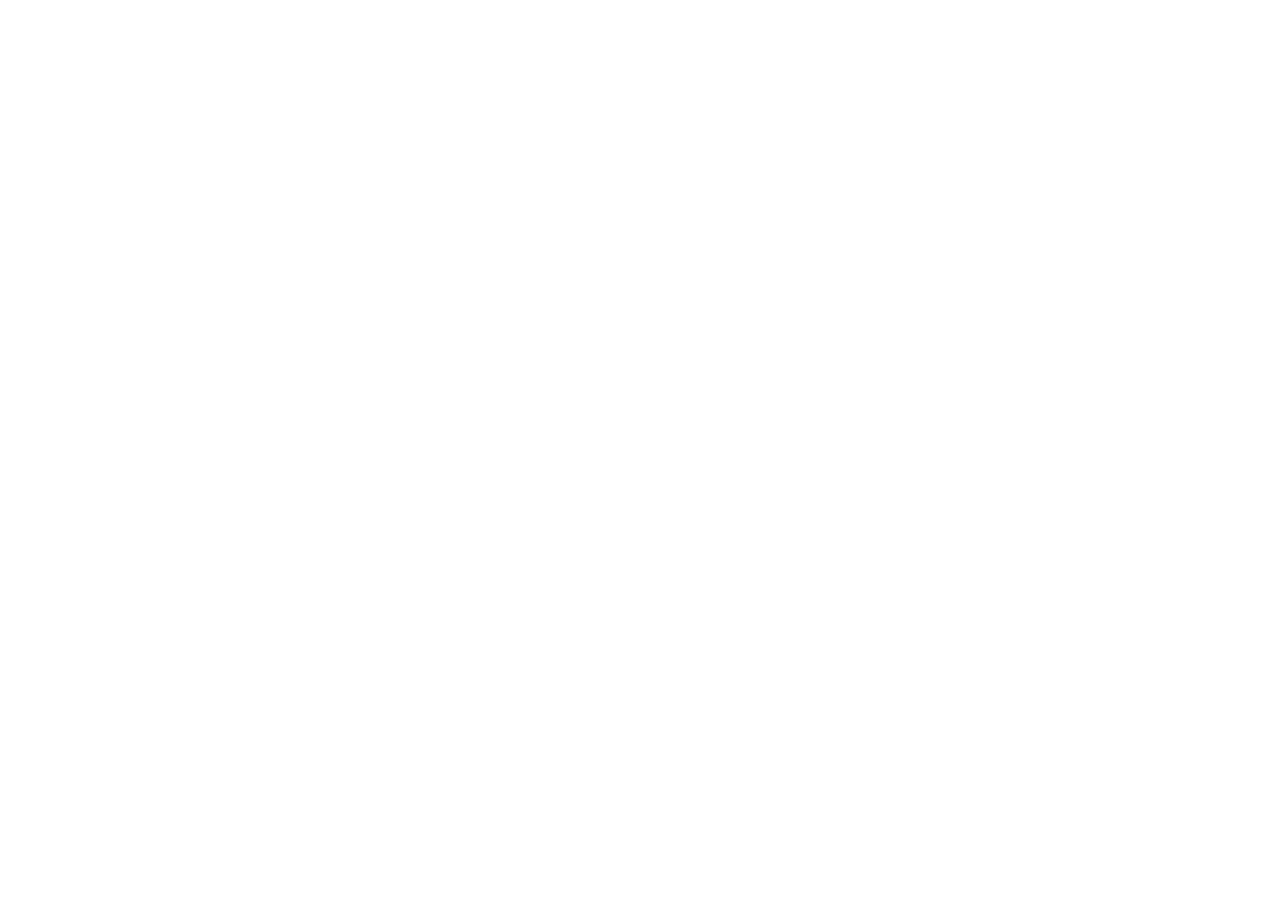
==== index.html @ 932b522c "index file created and copied from base index to index file" ====
<!DOCTYPE html>
<html lang="en">
  <head>
    <meta charset="UTF-8" />
    <meta name="viewport" content="width=device-width, initial-scale=1.0" />
    <title>Document</title>
  </head>
  <body></body>
</html>
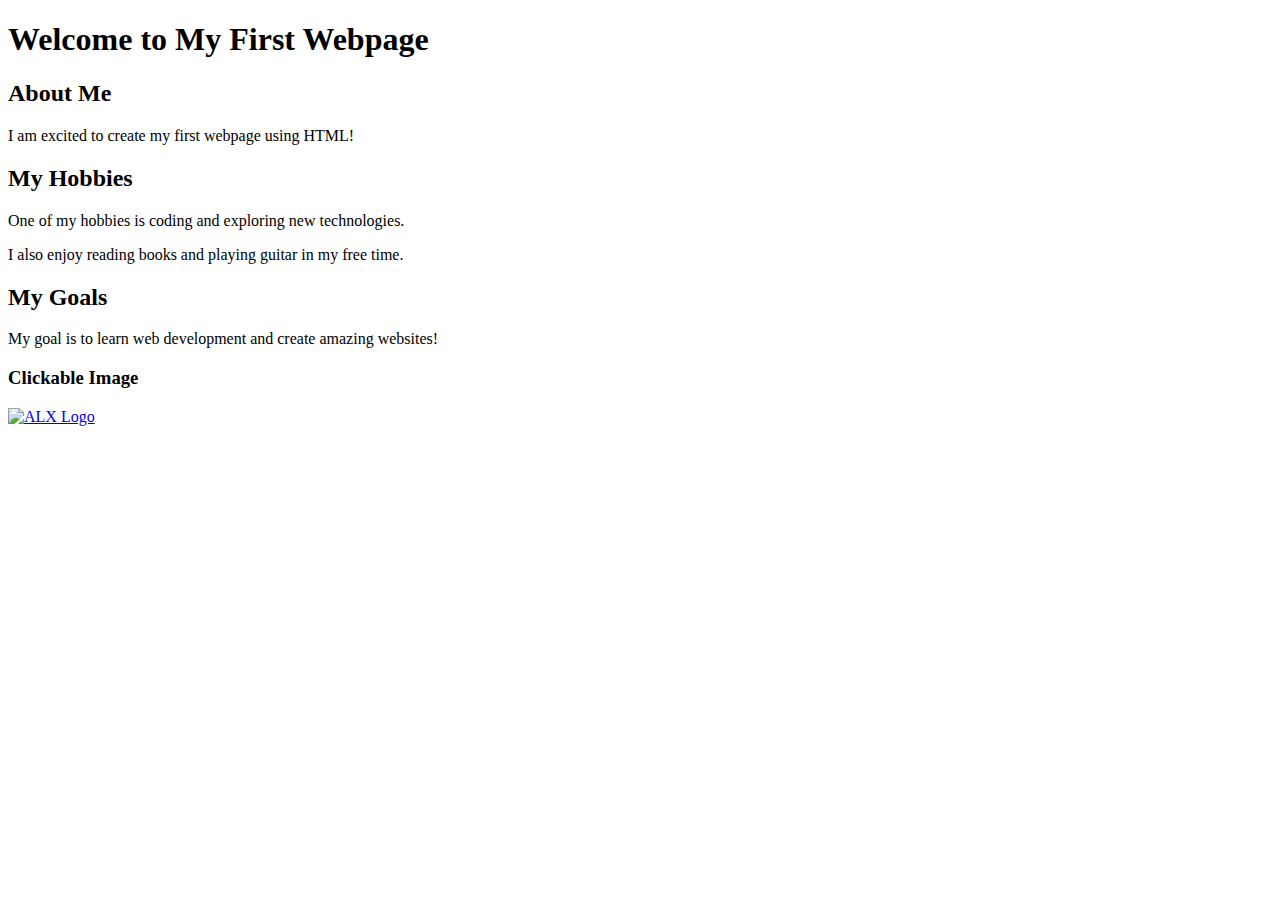
==== commit ef055f51: "added the body of the page" ====
--- a/index.html
+++ b/index.html
@@ -5,5 +5,22 @@
     <meta name="viewport" content="width=device-width, initial-scale=1.0" />
     <title>Document</title>
   </head>
-  <body></body>
+  <body>
+    <h1>Welcome to My First Webpage</h1>
+
+    <h2>About Me</h2>
+    <p>I am excited to create my first webpage using HTML!</p>
+
+    <h2>My Hobbies</h2>
+    <p>One of my hobbies is coding and exploring new technologies.</p>
+    <p>I also enjoy reading books and playing guitar in my free time.</p>
+
+    <h2>My Goals</h2>
+    <p>My goal is to learn web development and create amazing websites!</p>
+
+    <h3>Clickable Image</h3>
+    <a href="https://www.example.com">
+      <img src="https://i.ibb.co/gTDZZT8/ALX-Logo-07.png" alt="ALX Logo" />
+    </a>
+  </body>
 </html>
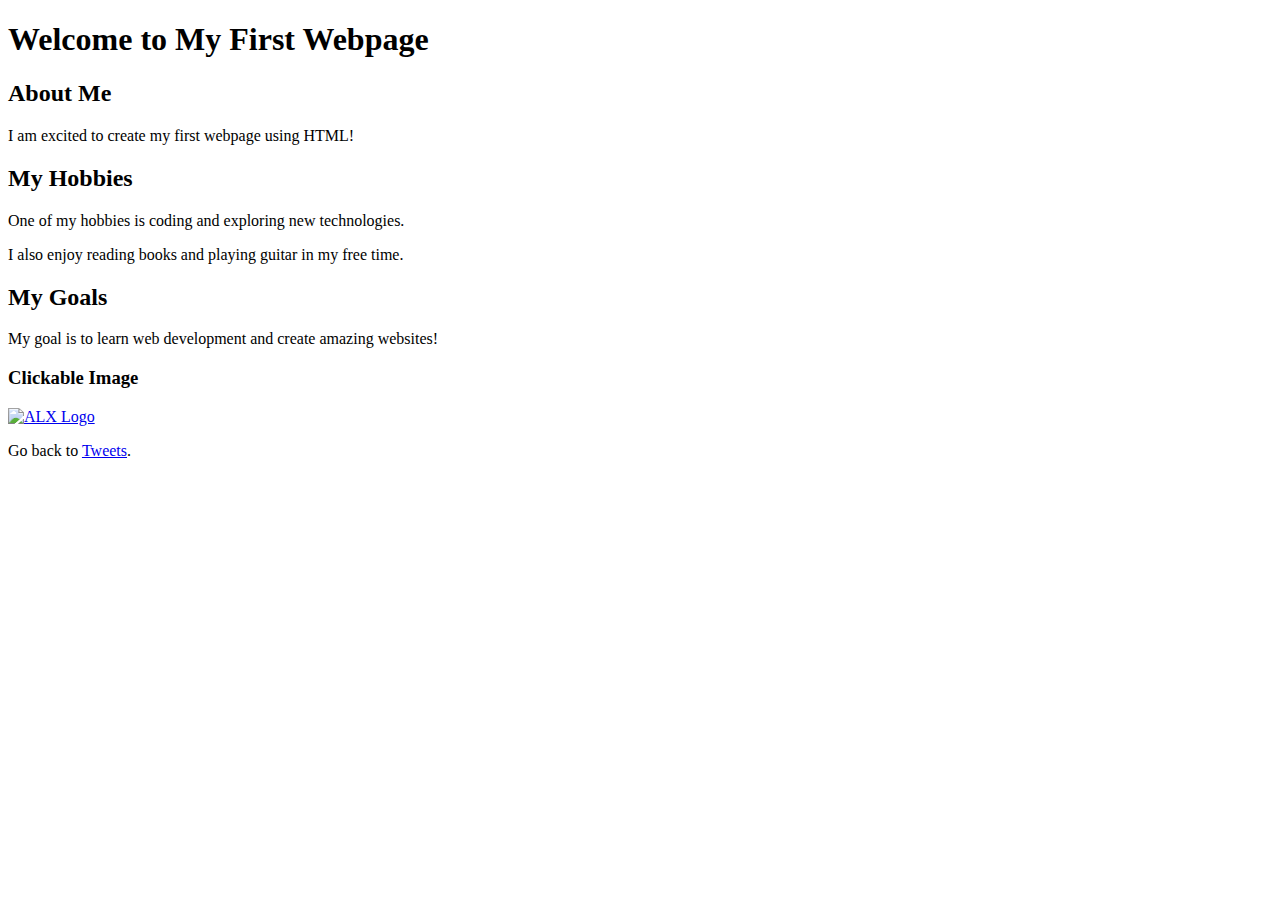
==== commit 636ba606: "updated information" ====
--- a/index.html
+++ b/index.html
@@ -22,5 +22,6 @@
     <a href="https://www.example.com">
       <img src="https://i.ibb.co/gTDZZT8/ALX-Logo-07.png" alt="ALX Logo" />
     </a>
+    <p>Go back to <a href="tweets.html">Tweets</a>.</p>
   </body>
 </html>
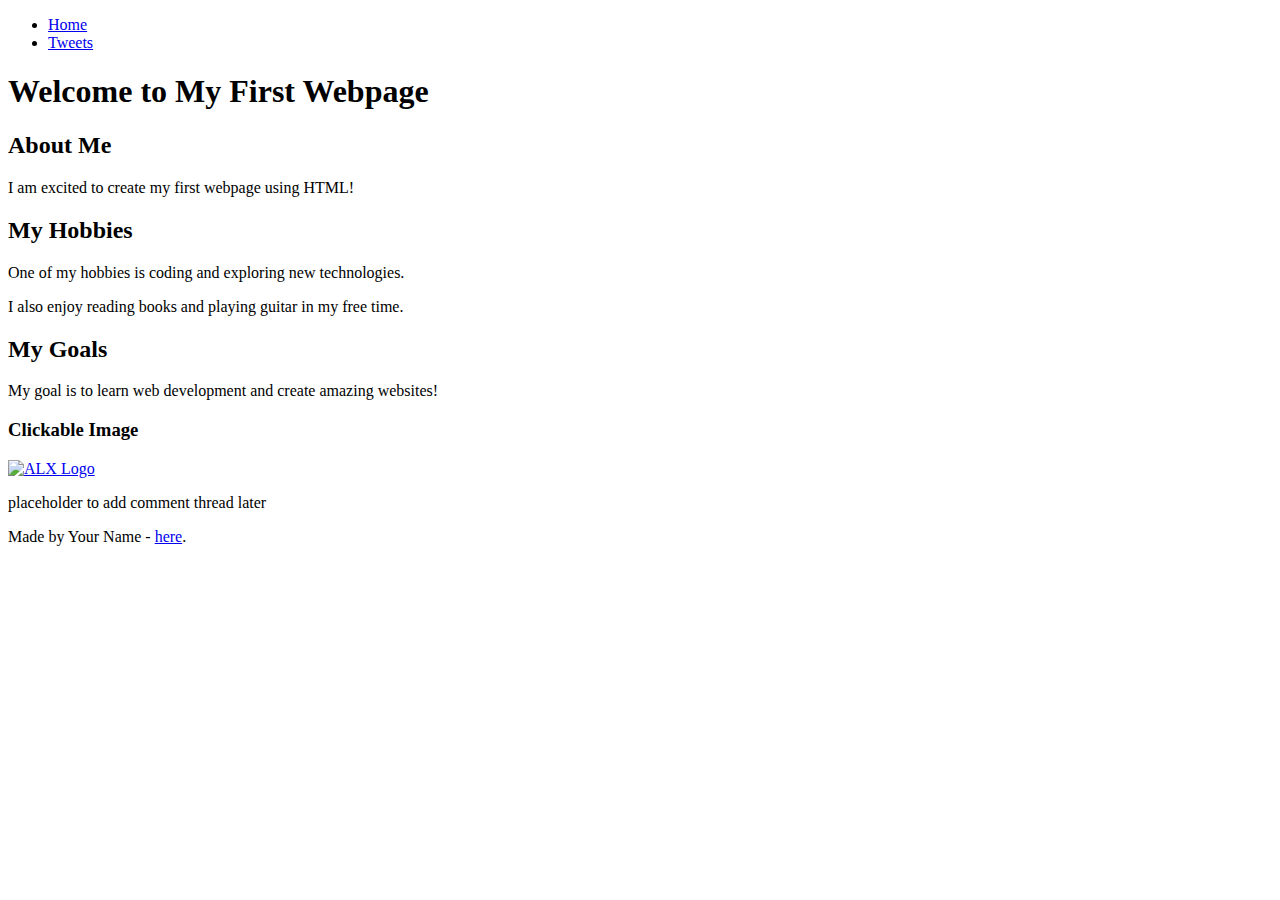
==== commit 168bf71e: "update structure" ====
--- a/index.html
+++ b/index.html
@@ -6,22 +6,43 @@
     <title>Document</title>
   </head>
   <body>
-    <h1>Welcome to My First Webpage</h1>
+    <header>
+      <ul>
+        <li><a href="index.html">Home</a></li>
+        <li><a href="tweets.html">Tweets</a></li>
+      </ul>
+    </header>
 
-    <h2>About Me</h2>
-    <p>I am excited to create my first webpage using HTML!</p>
+    <main>
+      <article>
+        <h1>Welcome to My First Webpage</h1>
 
-    <h2>My Hobbies</h2>
-    <p>One of my hobbies is coding and exploring new technologies.</p>
-    <p>I also enjoy reading books and playing guitar in my free time.</p>
+        <h2>About Me</h2>
+        <p>I am excited to create my first webpage using HTML!</p>
 
-    <h2>My Goals</h2>
-    <p>My goal is to learn web development and create amazing websites!</p>
+        <h2>My Hobbies</h2>
+        <p>One of my hobbies is coding and exploring new technologies.</p>
+        <p>I also enjoy reading books and playing guitar in my free time.</p>
 
-    <h3>Clickable Image</h3>
-    <a href="https://www.example.com">
-      <img src="https://i.ibb.co/gTDZZT8/ALX-Logo-07.png" alt="ALX Logo" />
-    </a>
-    <p>Go back to <a href="tweets.html">Tweets</a>.</p>
+        <h2>My Goals</h2>
+        <p>My goal is to learn web development and create amazing websites!</p>
+
+        <h3>Clickable Image</h3>
+        <a href="https://www.example.com">
+          <img src="https://i.ibb.co/gTDZZT8/ALX-Logo-07.png" alt="ALX Logo" />
+        </a>
+      </article>
+
+      <aside>
+        <p>placeholder to add comment thread later</p>
+      </aside>
+    </main>
+
+    <footer>
+      <p>
+        Made by Your Name -
+        <a href="https://www.yourlink.com" target="_blank">here</a>.
+      </p>
+    </footer>
   </body>
 </html>
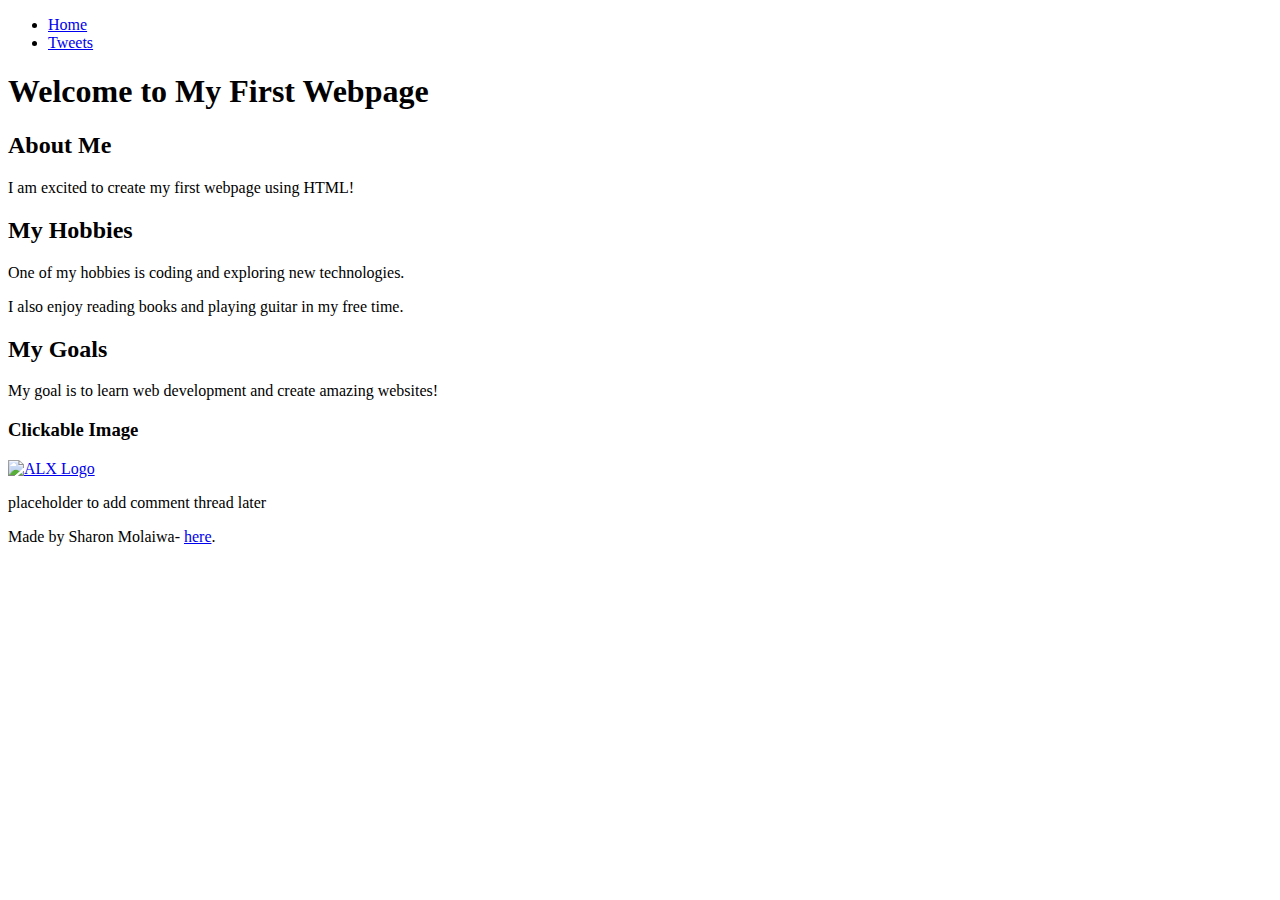
==== commit 523c7b18: "updated the footer for index and tweets" ====
--- a/index.html
+++ b/index.html
@@ -40,7 +40,7 @@
 
     <footer>
       <p>
-        Made by Your Name -
+        Made by Sharon Molaiwa-
         <a href="https://www.yourlink.com" target="_blank">here</a>.
       </p>
     </footer>
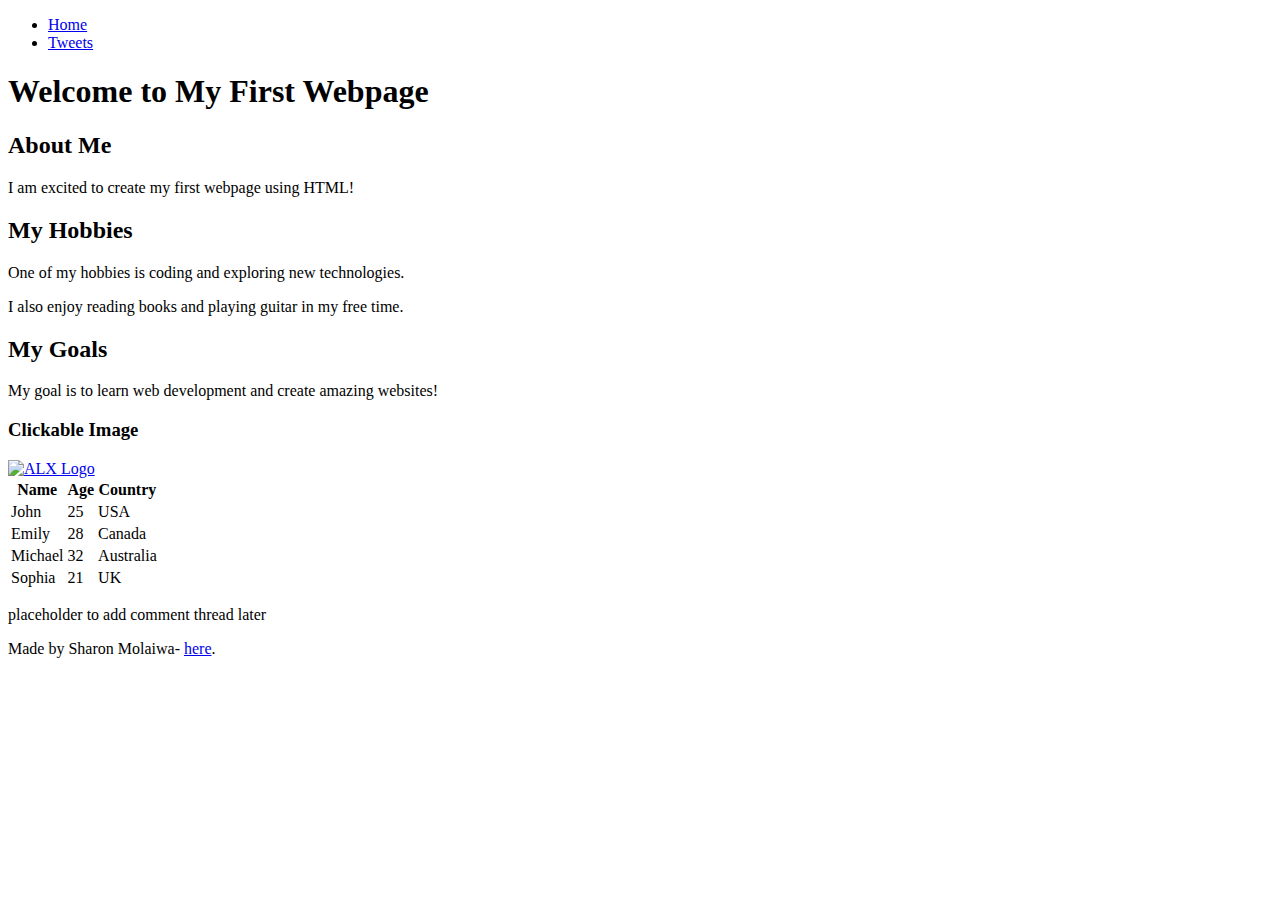
==== commit ac0b53cb: "added a table" ====
--- a/index.html
+++ b/index.html
@@ -31,6 +31,38 @@
         <a href="https://www.example.com">
           <img src="https://i.ibb.co/gTDZZT8/ALX-Logo-07.png" alt="ALX Logo" />
         </a>
+
+        <table>
+          <thead>
+            <tr>
+              <th>Name</th>
+              <th>Age</th>
+              <th>Country</th>
+            </tr>
+          </thead>
+          <tbody>
+            <tr>
+              <td>John</td>
+              <td>25</td>
+              <td>USA</td>
+            </tr>
+            <tr>
+              <td>Emily</td>
+              <td>28</td>
+              <td>Canada</td>
+            </tr>
+            <tr>
+              <td>Michael</td>
+              <td>32</td>
+              <td>Australia</td>
+            </tr>
+            <tr>
+              <td>Sophia</td>
+              <td>21</td>
+              <td>UK</td>
+            </tr>
+          </tbody>
+        </table>
       </article>
 
       <aside>
@@ -41,7 +73,7 @@
     <footer>
       <p>
         Made by Sharon Molaiwa-
-        <a href="https://www.yourlink.com" target="_blank">here</a>.
+        <a href="https://www.alxafrica.com/" target="_blank">here</a>.
       </p>
     </footer>
   </body>
